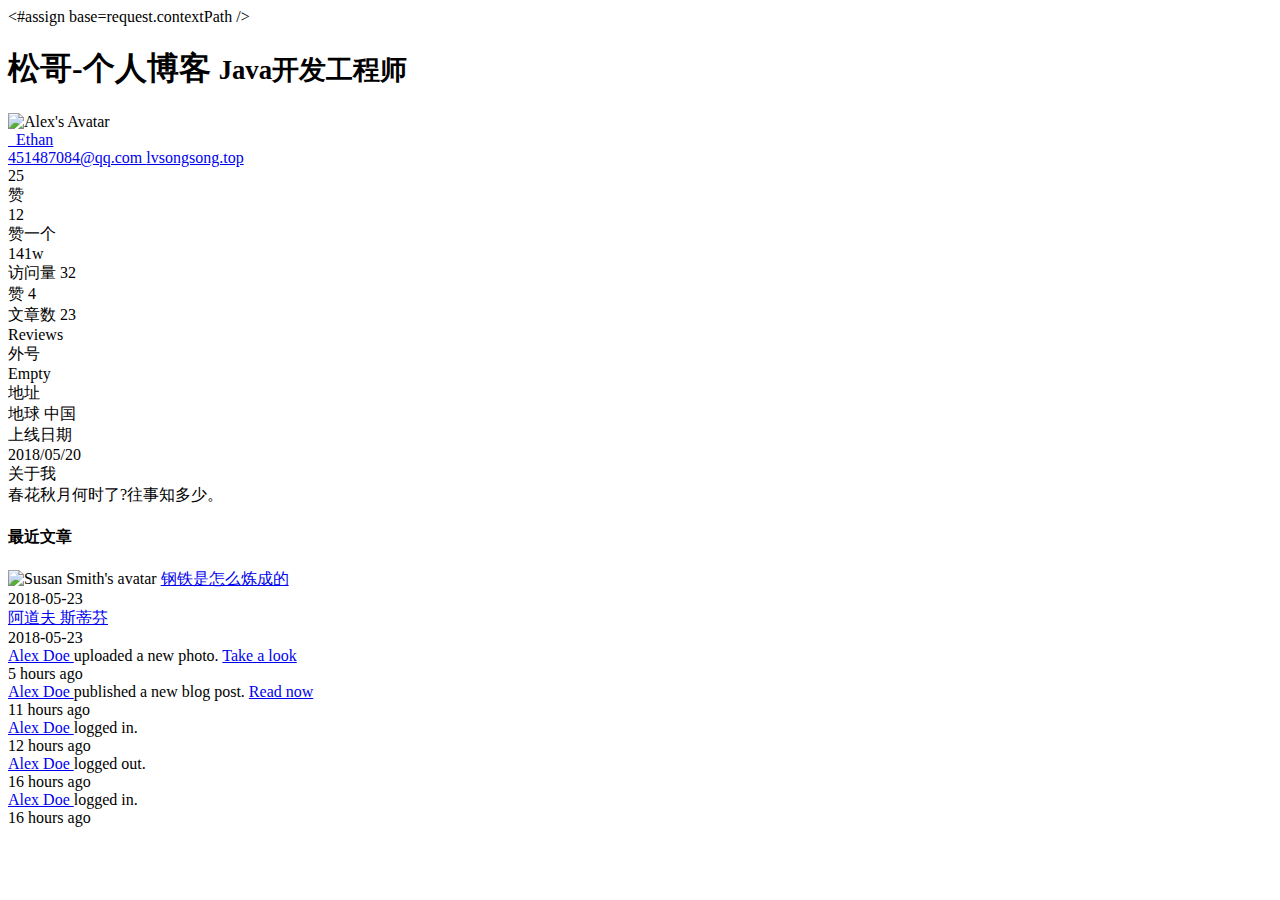
==== src/main/resources/templates/index.html @ 6890335e "文章浏览计数，时间排序" ====
<#assign base=request.contextPath />
<!DOCTYPE html>
<html lang="en">
<head>
    <title>吕松松-个人网络笔记</title>
    <meta http-equiv="X-UA-Compatible" content="IE=edge,chrome=1"/>
    <meta charset="utf-8"/>
    <meta name="baidu-site-verification" content="XcvG6CQwjO"/>
    <meta name="description" content="吕松松_lvsongsong_songsong_松哥_Java工程师_吕松松的个人博客"/>
    <meta name="viewport" content="width=device-width, initial-scale=1.0, maximum-scale=1.0"/>
</head>
<body>
<div class="main-content">
    <div class="main-content-inner">
        <div class="page-content">
            <div class="page-header">
                <h1 style="">
                    松哥-个人博客
                    <small>
                        <i class="ace-icon fa fa-angle-double-right"></i>
                        Java开发工程师
                    </small>
                </h1>
            </div>

            <div class="row">
                <div class="col-xs-12">
                    <div>
                        <div id="user-profile-1" class="user-profile row">
                            <div class="col-xs-12 col-sm-3 center">
                                <div> <span class="profile-picture">
													<img id="avatar" class="editable img-responsive" alt="Alex's Avatar"
                                                         src="${base}/assets/images/avatars/profile-pic.jpg"/>
												</span>

                                    <div class="space-4"></div>

                                    <div class="width-80 label label-info label-xlg arrowed-in arrowed-in-right">
                                        <div class="inline position-relative">
                                            <a href="#" class="user-title-label dropdown-toggle"
                                               data-toggle="dropdown">
                                                <i class="ace-icon fa fa-circle light-green"></i>
                                                &nbsp;
                                                <span class="white">Ethan</span>
                                            </a>
                                        </div>
                                    </div>
                                </div>

                                <div class="space-6"></div>

                                <div class="profile-contact-info">
                                    <div class="profile-contact-links align-left">
                                        <a href="#" class="btn btn-link">
                                            <i class="ace-icon fa fa-envelope bigger-120 pink"></i>
                                            451487084@qq.com
                                        </a>

                                        <a href="#" class="btn btn-link">
                                            <i class="ace-icon fa fa-globe bigger-125 blue"></i>
                                            lvsongsong.top
                                        </a>
                                    </div>
                                </div>
                                <div class="hr hr12 dotted"></div>
                                <div class="clearfix">
                                    <div class="grid2">
                                        <span class="bigger-175 blue">25</span>
                                        <br/>
                                        赞
                                    </div>

                                    <div class="grid2">
                                        <span class="bigger-175 blue">12</span>
                                        <br/>
                                        赞一个
                                    </div>
                                </div>

                                <div class="hr hr16 dotted"></div>
                            </div>

                            <div class="col-xs-12 col-sm-9">
                                <div class="left">
												<span class="btn btn-app btn-sm btn-light no-hover">
													<span class="line-height-1 bigger-170 blue"> 141w </span>

													<br/>
													<span class="line-height-1 smaller-90"> 访问量 </span>
												</span>

                                    <span class="btn btn-app btn-sm btn-yellow no-hover">
													<span class="line-height-1 bigger-170"> 32 </span>

													<br/>
													<span class="line-height-1 smaller-90"> 赞 </span>
												</span>

                                    <span class="btn btn-app btn-sm btn-pink no-hover">
													<span class="line-height-1 bigger-170"> 4 </span>

													<br/>
													<span class="line-height-1 smaller-90"> 文章数 </span>
												</span>

                                    <span class="btn btn-app btn-sm btn-grey no-hover">
													<span class="line-height-1 bigger-170"> 23 </span>

													<br/>
													<span class="line-height-1 smaller-90"> Reviews </span>
												</span>
                                </div>

                                <div class="space-12"></div>

                                <div class="profile-user-info profile-user-info-striped">
                                    <div class="profile-info-row">
                                        <div class="profile-info-name">外号</div>

                                        <div class="profile-info-value">
                                            <span class="editable" id="username">Empty</span>
                                        </div>
                                    </div>

                                    <div class="profile-info-row">
                                        <div class="profile-info-name"> 地址</div>

                                        <div class="profile-info-value">
                                            <i class="fa fa-map-marker light-orange bigger-110"></i>
                                            <span>地球</span>
                                            <span>中国</span>
                                        </div>
                                    </div>

                                    <div class="profile-info-row">
                                        <div class="profile-info-name"> 上线日期</div>

                                        <div class="profile-info-value">
                                            <span>2018/05/20</span>
                                        </div>
                                    </div>

                                    <div class="profile-info-row">
                                        <div class="profile-info-name">关于我</div>

                                        <div class="profile-info-value">
                                            <span>春花秋月何时了?往事知多少。</span>
                                        </div>
                                    </div>
                                </div>

                                <div class="space-20"></div>

                                <div class="widget-box transparent">
                                    <div class="widget-header widget-header-small">
                                        <h4 class="widget-title blue smaller">
                                            <i class="ace-icon fa fa-rss orange"></i>
                                            最近文章
                                        </h4>
                                    </div>

                                    <div class="widget-body">
                                        <div class="widget-main padding-8">
                                            <div id="morearticles" class="profile-feed">
                                                <div class="profile-activity clearfix">
                                                    <div>
                                                        <img class="pull-left" alt="Susan Smith's avatar"
                                                             src="${base}/assets/images/avatars/avatar1.png"/>
                                                        <a class="user" href="#">钢铁是怎么炼成的 </a>
                                                        <div class="time">
                                                            <i class="ace-icon fa fa-clock-o bigger-110"></i>
                                                            2018-05-23
                                                        </div>
                                                    </div>
                                                </div>

                                                <div class="profile-activity clearfix">
                                                    <div>
                                                        <i class="pull-left thumbicon fa fa-check btn-success no-hover"></i>
                                                        <a class="user" href="#"> 阿道夫 斯蒂芬 </a>
                                                        <div class="time">
                                                            <i class="ace-icon fa fa-clock-o bigger-110"></i>
                                                            2018-05-23
                                                        </div>
                                                    </div>
                                                </div>

                                                <div class="profile-activity clearfix">
                                                    <div>
                                                        <i class="pull-left thumbicon fa fa-picture-o btn-info no-hover"></i>
                                                        <a class="user" href="#"> Alex Doe </a>
                                                        uploaded a new photo.
                                                        <a href="#">Take a look</a>

                                                        <div class="time">
                                                            <i class="ace-icon fa fa-clock-o bigger-110"></i>
                                                            5 hours ago
                                                        </div>
                                                    </div>
                                                </div>

                                                <div class="profile-activity clearfix">
                                                    <div>
                                                        <i class="pull-left thumbicon fa fa-pencil-square-o btn-pink no-hover"></i>
                                                        <a class="user" href="#"> Alex Doe </a>
                                                        published a new blog post.
                                                        <a href="#">Read now</a>

                                                        <div class="time">
                                                            <i class="ace-icon fa fa-clock-o bigger-110"></i>
                                                            11 hours ago
                                                        </div>
                                                    </div>

                                                </div>

                                                <div class="profile-activity clearfix">
                                                    <div>
                                                        <i class="pull-left thumbicon fa fa-key btn-info no-hover"></i>
                                                        <a class="user" href="#"> Alex Doe </a>
                                                        logged in.
                                                        <div class="time">
                                                            <i class="ace-icon fa fa-clock-o bigger-110"></i>
                                                            12 hours ago
                                                        </div>
                                                    </div>

                                                </div>

                                                <div class="profile-activity clearfix">
                                                    <div>
                                                        <i class="pull-left thumbicon fa fa-power-off btn-inverse no-hover"></i>
                                                        <a class="user" href="#"> Alex Doe </a>

                                                        logged out.
                                                        <div class="time">
                                                            <i class="ace-icon fa fa-clock-o bigger-110"></i>
                                                            16 hours ago
                                                        </div>
                                                    </div>

                                                </div>

                                                <div class="profile-activity clearfix">
                                                    <div>
                                                        <i class="pull-left thumbicon fa fa-key btn-info no-hover"></i>
                                                        <a class="user" href="#"> Alex Doe </a>
                                                        logged in.
                                                        <div class="time">
                                                            <i class="ace-icon fa fa-clock-o bigger-110"></i>
                                                            16 hours ago
                                                        </div>
                                                    </div>
                                                </div>
                                            </div>
                                        </div>
                                    </div>
                                </div>
                            </div>
                        </div>
                    </div>
                </div>
            </div>
        </div>
    </div>
</div>
<script classification="text/javascript">
    $(function ($) {
        $('#morearticles').ace_scroll({
            height: '250px',
            mouseWheelLock: true,
            alwaysVisible: true
        });
        $.get("${base}/article/recent/3", function (result) {
            console.log(result);
        });
    });
</script>
</body>
</html>
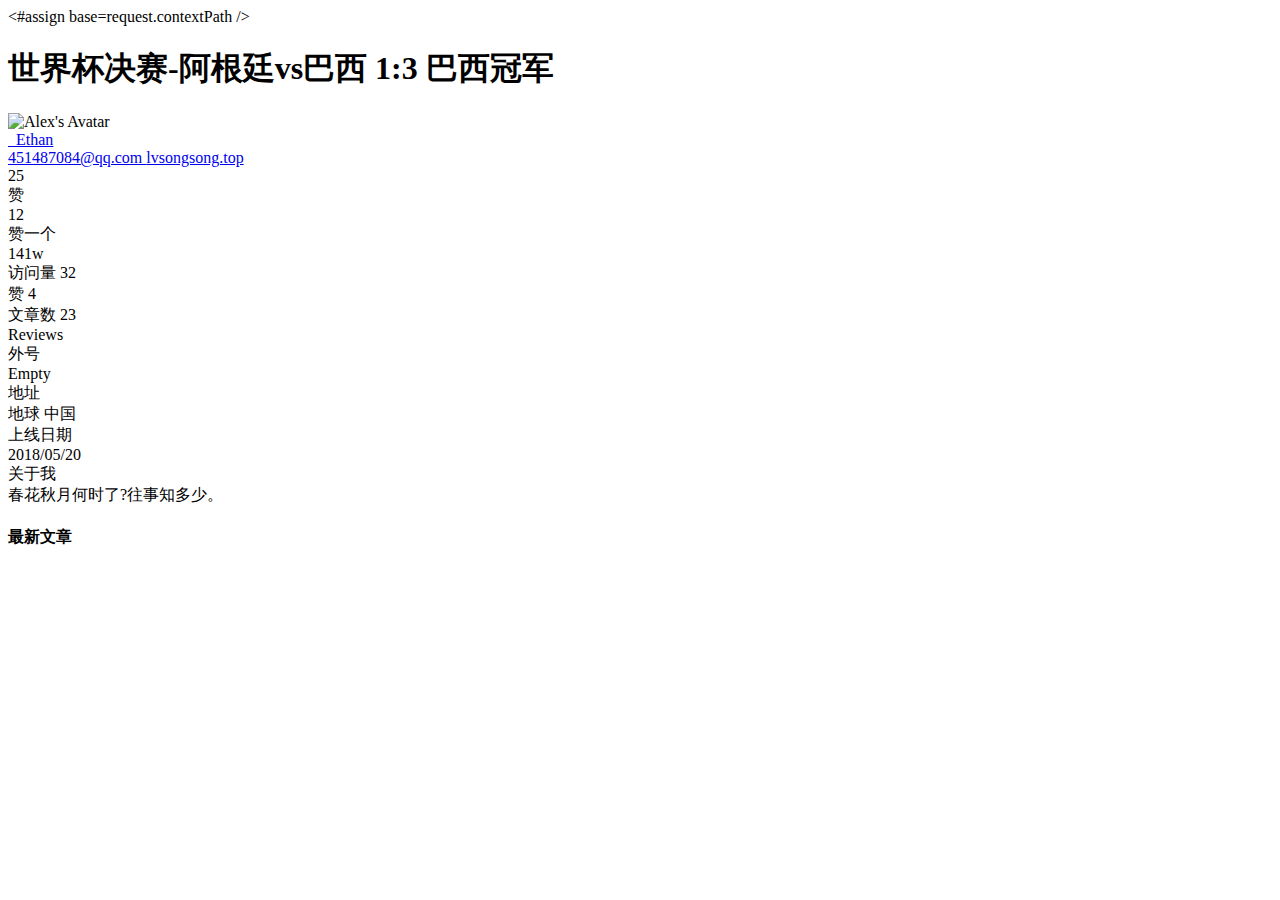
==== commit c10be2b0: "主页页面调整,添加最近文章" ====
--- a/src/main/resources/templates/index.html
+++ b/src/main/resources/templates/index.html
@@ -2,11 +2,11 @@
 <!DOCTYPE html>
 <html lang="en">
 <head>
-    <title>吕松松-个人网络笔记</title>
+    <title>主页-吕松松-个人网络笔记</title>
     <meta http-equiv="X-UA-Compatible" content="IE=edge,chrome=1"/>
     <meta charset="utf-8"/>
     <meta name="baidu-site-verification" content="XcvG6CQwjO"/>
-    <meta name="description" content="吕松松_lvsongsong_songsong_松哥_Java工程师_吕松松的个人博客"/>
+    <meta name="description" content="首页,吕松松,lvsongsong,songsong,松哥,Java工程师,吕松松的个人博客"/>
     <meta name="viewport" content="width=device-width, initial-scale=1.0, maximum-scale=1.0"/>
 </head>
 <body>
@@ -15,11 +15,7 @@
         <div class="page-content">
             <div class="page-header">
                 <h1 style="">
-                    松哥-个人博客
-                    <small>
-                        <i class="ace-icon fa fa-angle-double-right"></i>
-                        Java开发工程师
-                    </small>
+                    世界杯决赛-阿根廷vs巴西 1:3 巴西冠军
                 </h1>
             </div>
 
@@ -155,14 +151,14 @@
                                     <div class="widget-header widget-header-small">
                                         <h4 class="widget-title blue smaller">
                                             <i class="ace-icon fa fa-rss orange"></i>
-                                            最近文章
+                                            最新文章
                                         </h4>
                                     </div>
 
                                     <div class="widget-body">
                                         <div class="widget-main padding-8">
                                             <div id="morearticles" class="profile-feed">
-                                                <div class="profile-activity clearfix">
+                                                <!--<div class="profile-activity clearfix">
                                                     <div>
                                                         <img class="pull-left" alt="Susan Smith's avatar"
                                                              src="${base}/assets/images/avatars/avatar1.png"/>
@@ -172,86 +168,7 @@
                                                             2018-05-23
                                                         </div>
                                                     </div>
-                                                </div>
-
-                                                <div class="profile-activity clearfix">
-                                                    <div>
-                                                        <i class="pull-left thumbicon fa fa-check btn-success no-hover"></i>
-                                                        <a class="user" href="#"> 阿道夫 斯蒂芬 </a>
-                                                        <div class="time">
-                                                            <i class="ace-icon fa fa-clock-o bigger-110"></i>
-                                                            2018-05-23
-                                                        </div>
-                                                    </div>
-                                                </div>
-
-                                                <div class="profile-activity clearfix">
-                                                    <div>
-                                                        <i class="pull-left thumbicon fa fa-picture-o btn-info no-hover"></i>
-                                                        <a class="user" href="#"> Alex Doe </a>
-                                                        uploaded a new photo.
-                                                        <a href="#">Take a look</a>
-
-                                                        <div class="time">
-                                                            <i class="ace-icon fa fa-clock-o bigger-110"></i>
-                                                            5 hours ago
-                                                        </div>
-                                                    </div>
-                                                </div>
-
-                                                <div class="profile-activity clearfix">
-                                                    <div>
-                                                        <i class="pull-left thumbicon fa fa-pencil-square-o btn-pink no-hover"></i>
-                                                        <a class="user" href="#"> Alex Doe </a>
-                                                        published a new blog post.
-                                                        <a href="#">Read now</a>
-
-                                                        <div class="time">
-                                                            <i class="ace-icon fa fa-clock-o bigger-110"></i>
-                                                            11 hours ago
-                                                        </div>
-                                                    </div>
-
-                                                </div>
-
-                                                <div class="profile-activity clearfix">
-                                                    <div>
-                                                        <i class="pull-left thumbicon fa fa-key btn-info no-hover"></i>
-                                                        <a class="user" href="#"> Alex Doe </a>
-                                                        logged in.
-                                                        <div class="time">
-                                                            <i class="ace-icon fa fa-clock-o bigger-110"></i>
-                                                            12 hours ago
-                                                        </div>
-                                                    </div>
-
-                                                </div>
-
-                                                <div class="profile-activity clearfix">
-                                                    <div>
-                                                        <i class="pull-left thumbicon fa fa-power-off btn-inverse no-hover"></i>
-                                                        <a class="user" href="#"> Alex Doe </a>
-
-                                                        logged out.
-                                                        <div class="time">
-                                                            <i class="ace-icon fa fa-clock-o bigger-110"></i>
-                                                            16 hours ago
-                                                        </div>
-                                                    </div>
-
-                                                </div>
-
-                                                <div class="profile-activity clearfix">
-                                                    <div>
-                                                        <i class="pull-left thumbicon fa fa-key btn-info no-hover"></i>
-                                                        <a class="user" href="#"> Alex Doe </a>
-                                                        logged in.
-                                                        <div class="time">
-                                                            <i class="ace-icon fa fa-clock-o bigger-110"></i>
-                                                            16 hours ago
-                                                        </div>
-                                                    </div>
-                                                </div>
+                                                </div>-->
                                             </div>
                                         </div>
                                     </div>
@@ -266,13 +183,27 @@
 </div>
 <script classification="text/javascript">
     $(function ($) {
-        $('#morearticles').ace_scroll({
-            height: '250px',
-            mouseWheelLock: true,
-            alwaysVisible: true
-        });
         $.get("${base}/article/recent/3", function (result) {
-            console.log(result);
+            if (result.length > 0) {
+                var articles = "";
+                result.forEach(function (item) {
+                    var date = new Date(item.createTime);//时间戳为10位需*1000，时间戳为13位的话不需乘1000
+                    Y = date.getFullYear() + '-';
+                    M = (date.getMonth() + 1 < 10 ? '0' + (date.getMonth() + 1) : date.getMonth() + 1) + '-';
+                    D = date.getDate() + ' ';
+                    h = date.getHours() < 10 ? ('0' + date.getHours() + ':') : (date.getHours() + ':');
+                    m = date.getMinutes() < 10 ? ('0' + date.getMinutes() + ':') : (date.getMinutes() + ':');
+                    s = date.getSeconds() < 10 ? ('0' + date.getSeconds()) : date.getSeconds();
+                    articles += '<div class="profile-activity clearfix"> <div><i class="pull-left thumbicon fa fa-eye btn-success no-hover"></i><a class="user" href="${base}/article/html/' + item.id + '">' + item.title + ' </a> <div class="time"><i class="ace-icon fa fa-clock-o bigger-110"></i>' + Y + M + D + h + m + s + '</div></div></div>';
+                });
+                $("#morearticles").append(articles);
+
+                $('#morearticles').ace_scroll({
+                    height: '250px',
+                    mouseWheelLock: true,
+                    alwaysVisible: true
+                });
+            }
         });
     });
 </script>
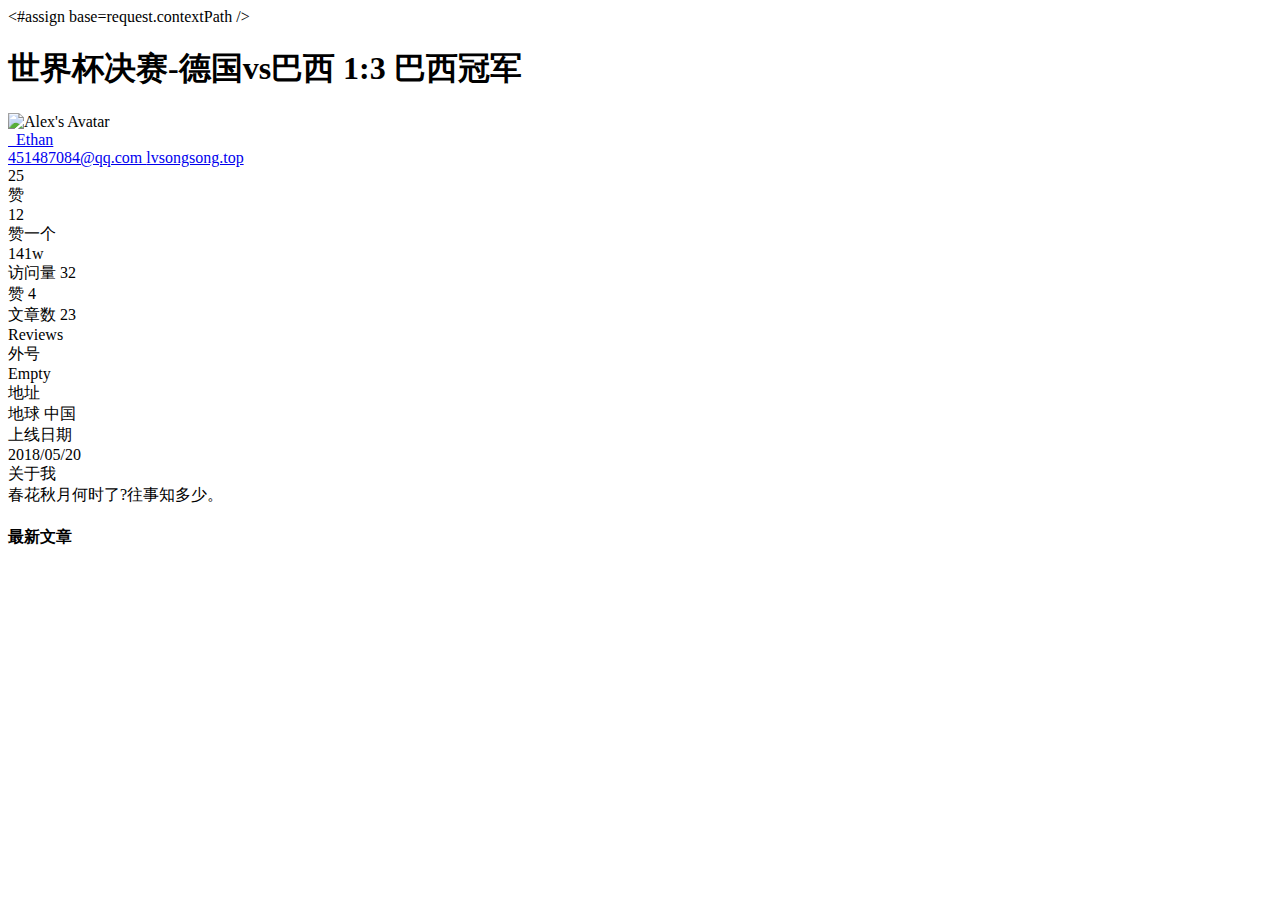
==== commit f4d336eb: "调整文章分类" ====
--- a/src/main/resources/templates/index.html
+++ b/src/main/resources/templates/index.html
@@ -5,7 +5,6 @@
     <title>主页-吕松松-个人网络笔记</title>
     <meta http-equiv="X-UA-Compatible" content="IE=edge,chrome=1"/>
     <meta charset="utf-8"/>
-    <meta name="baidu-site-verification" content="XcvG6CQwjO"/>
     <meta name="description" content="首页,吕松松,lvsongsong,songsong,松哥,Java工程师,吕松松的个人博客"/>
     <meta name="viewport" content="width=device-width, initial-scale=1.0, maximum-scale=1.0"/>
 </head>
@@ -15,7 +14,7 @@
         <div class="page-content">
             <div class="page-header">
                 <h1 style="">
-                    世界杯决赛-阿根廷vs巴西 1:3 巴西冠军
+                    世界杯决赛-德国vs巴西 1:3 巴西冠军
                 </h1>
             </div>
 
@@ -158,17 +157,6 @@
                                     <div class="widget-body">
                                         <div class="widget-main padding-8">
                                             <div id="morearticles" class="profile-feed">
-                                                <!--<div class="profile-activity clearfix">
-                                                    <div>
-                                                        <img class="pull-left" alt="Susan Smith's avatar"
-                                                             src="${base}/assets/images/avatars/avatar1.png"/>
-                                                        <a class="user" href="#">钢铁是怎么炼成的 </a>
-                                                        <div class="time">
-                                                            <i class="ace-icon fa fa-clock-o bigger-110"></i>
-                                                            2018-05-23
-                                                        </div>
-                                                    </div>
-                                                </div>-->
                                             </div>
                                         </div>
                                     </div>
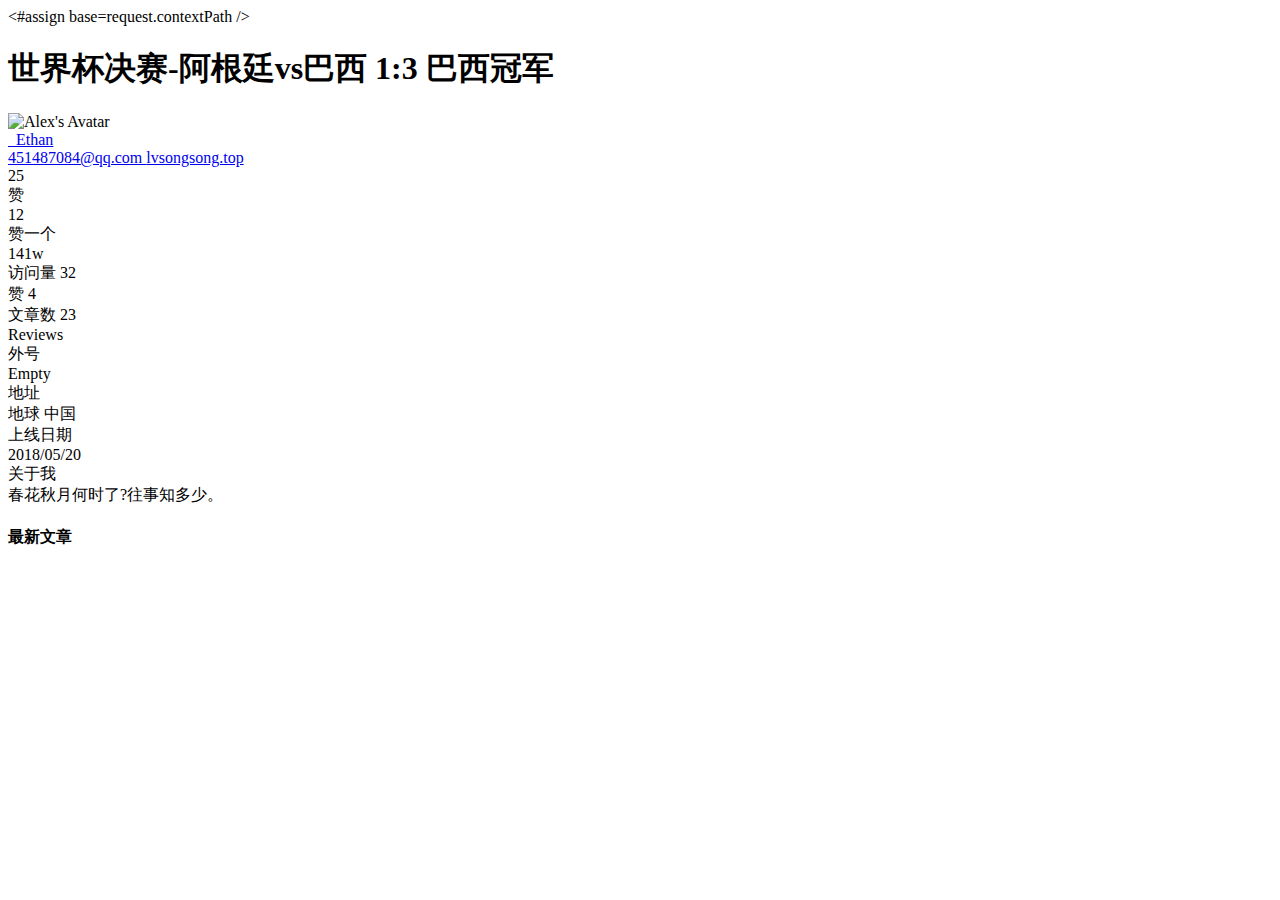
==== commit fcba79a1: "添加修改文章功能,规范化RESTful API" ====
--- a/src/main/resources/templates/index.html
+++ b/src/main/resources/templates/index.html
@@ -14,7 +14,7 @@
         <div class="page-content">
             <div class="page-header">
                 <h1 style="">
-                    世界杯决赛-德国vs巴西 1:3 巴西冠军
+                    世界杯决赛-阿根廷vs巴西 1:3 巴西冠军
                 </h1>
             </div>
 
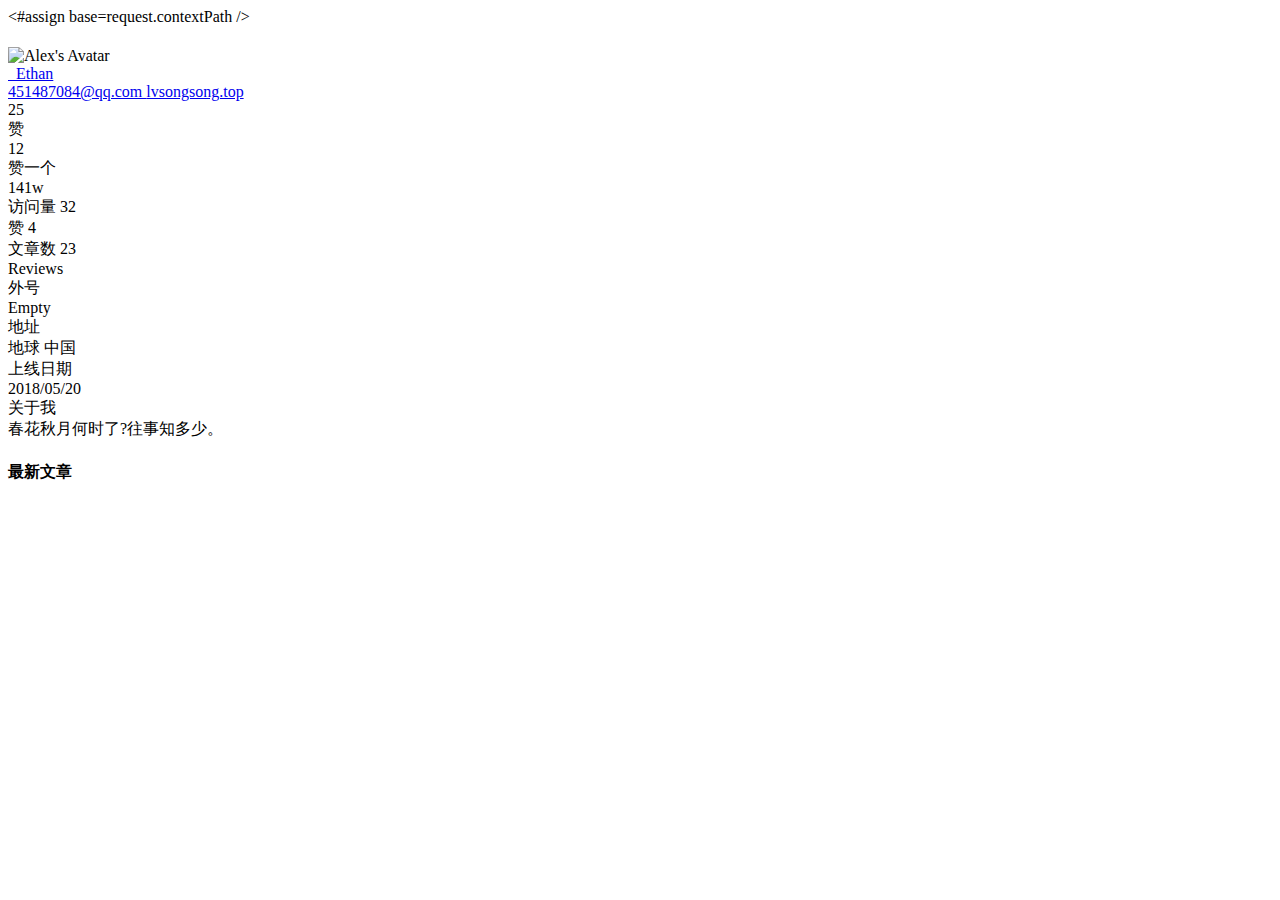
==== commit 318ae61d: "细节" ====
--- a/src/main/resources/templates/index.html
+++ b/src/main/resources/templates/index.html
@@ -14,7 +14,7 @@
         <div class="page-content">
             <div class="page-header">
                 <h1 style="">
-                    世界杯决赛-阿根廷vs巴西 1:3 巴西冠军
+
                 </h1>
             </div>
 
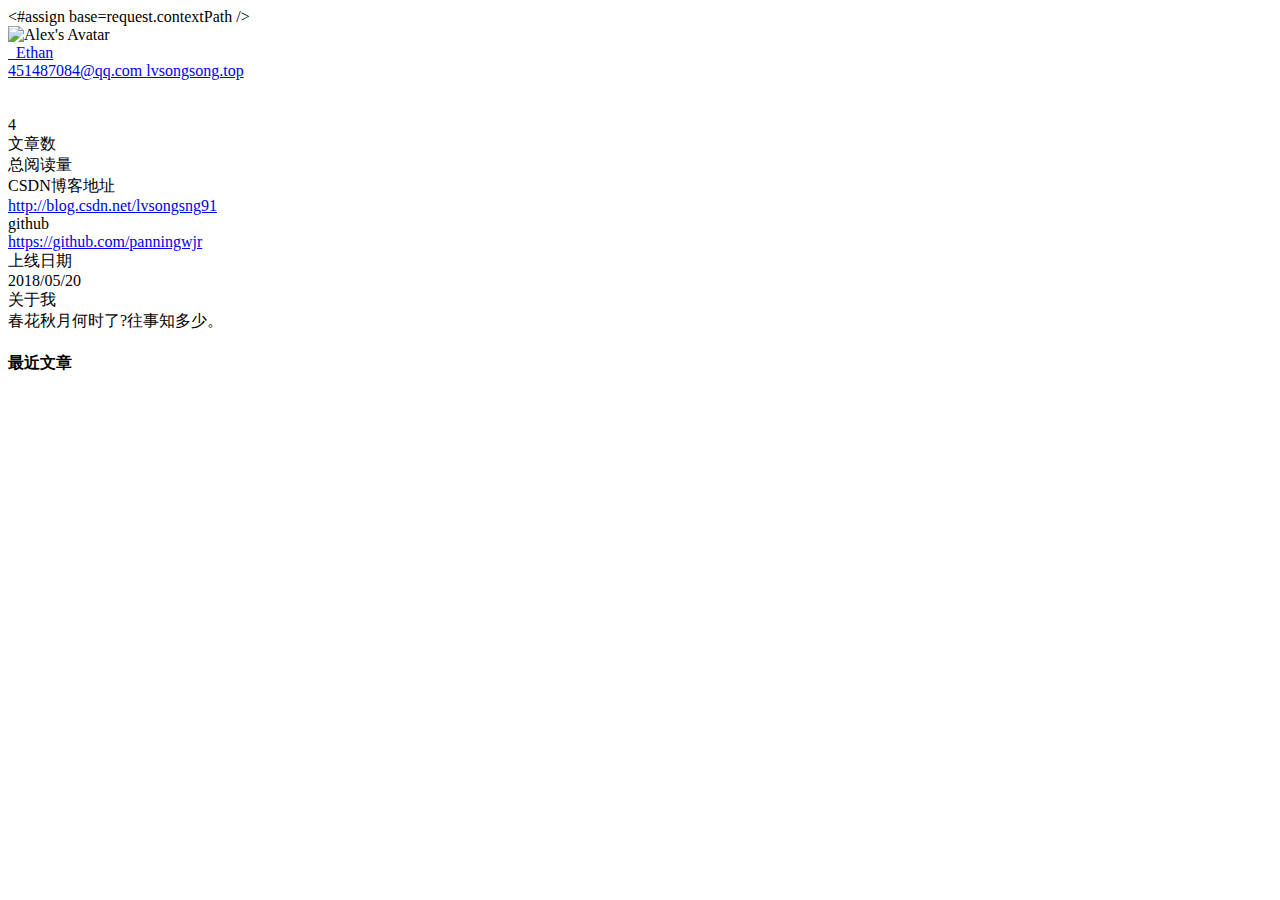
==== commit 1bbcf3cd: "样式调整" ====
--- a/src/main/resources/templates/index.html
+++ b/src/main/resources/templates/index.html
@@ -3,161 +3,137 @@
 <html lang="en">
 <head>
     <title>主页-吕松松-个人网络笔记</title>
+    <link rel="canonical" href="http://lvsongsong.top"/>
     <meta http-equiv="X-UA-Compatible" content="IE=edge,chrome=1"/>
     <meta charset="utf-8"/>
-    <meta name="description" content="首页,吕松松,lvsongsong,songsong,松哥,Java工程师,吕松松的个人博客"/>
-    <meta name="viewport" content="width=device-width, initial-scale=1.0, maximum-scale=1.0"/>
+    <meta name="description" content="吕松松个人博客_最近发布的文章_吕松松,lvsongsong,songsong,松哥,Java工程师"/>
+    <meta name="keywords" content="吕松松,lvsongsong,松松,松松个人博客,松松网络日志,松哥,Java工程师">
 </head>
 <body>
-<div class="main-content">
-    <div class="main-content-inner">
-        <div class="page-content">
-            <div class="page-header">
-                <h1 style="">
 
-                </h1>
-            </div>
+<div class="main-content-inner">
+    <div class="page-content">
+        <div class="page-header">
+            <h1 style="display: none;">
+                吕松松,lvsongsong,松松,松松个人博客,松松网络日志,松哥,Java工程师
+            </h1>
+        </div>
+        <div class="row">
+            <div class="col-xs-12">
+                <div>
+                    <div id="user-profile-1" class="user-profile row">
+                        <div class="col-xs-12 col-sm-3 center">
+                            <div><span class="profile-picture">
+                                    <img id="avatar" class="editable img-responsive" alt="Alex's Avatar"
+                                         src="${base}/assets/images/avatars/profile-pic.jpg"/>
+                                </span>
+                                <div class="space-4"></div>
+                                <div class="width-80 label label-info label-xlg arrowed-in arrowed-in-right">
+                                    <div class="inline position-relative">
+                                        <a href="#" class="user-title-label dropdown-toggle"
+                                           data-toggle="dropdown">
+                                            <i class="ace-icon fa fa-circle light-green"></i>
+                                            &nbsp;
+                                            <span class="white">Ethan</span>
+                                        </a>
+                                    </div>
+                                </div>
+                            </div>
 
-            <div class="row">
-                <div class="col-xs-12">
-                    <div>
-                        <div id="user-profile-1" class="user-profile row">
-                            <div class="col-xs-12 col-sm-3 center">
-                                <div> <span class="profile-picture">
-													<img id="avatar" class="editable img-responsive" alt="Alex's Avatar"
-                                                         src="${base}/assets/images/avatars/profile-pic.jpg"/>
-												</span>
+                            <div class="space-6"></div>
 
-                                    <div class="space-4"></div>
+                            <div class="profile-contact-info">
+                                <div class="profile-contact-links align-left">
+                                    <a href="#" class="btn btn-link">
+                                        <i class="ace-icon fa fa-envelope bigger-120 pink"></i>
+                                        451487084@qq.com
+                                    </a>
+                                    <a href="#" class="btn btn-link">
+                                        <i class="ace-icon fa fa-globe bigger-125 blue"></i>
+                                        lvsongsong.top
+                                    </a>
+                                </div>
+                            </div>
+                            <div class="hr hr12 dotted"></div>
+                            <div class="clearfix">
+                                <div class="grid2">
+                                    <span class="bigger-175 blue"></span>
+                                    <br/>
 
-                                    <div class="width-80 label label-info label-xlg arrowed-in arrowed-in-right">
-                                        <div class="inline position-relative">
-                                            <a href="#" class="user-title-label dropdown-toggle"
-                                               data-toggle="dropdown">
-                                                <i class="ace-icon fa fa-circle light-green"></i>
-                                                &nbsp;
-                                                <span class="white">Ethan</span>
-                                            </a>
-                                        </div>
+                                </div>
+
+                                <div class="grid2">
+                                    <span class="bigger-175 blue"></span>
+                                    <br/>
+
+                                </div>
+                            </div>
+
+                            <div class="hr hr16 dotted"></div>
+                        </div>
+
+                        <div class="col-xs-12 col-sm-9">
+                            <div class="left">
+                                <span class="btn btn-app btn-sm btn-pink no-hover">
+                                    <span class="line-height-1 bigger-170" id="articlecounts"> 4 </span>
+
+                                    <br>
+                                    <span class="line-height-1 smaller-90"> 文章数 </span>
+                                </span>
+                                <span class="btn btn-app btn-sm btn-yellow no-hover">
+                                    <span class="line-height-1 bigger-170" id="accesscounts">  </span>
+                                    <br/>
+                                    <span class="line-height-1 smaller-90"> 总阅读量 </span>
+								 </span>
+                            </div>
+
+                            <div class="space-12"></div>
+
+                            <div class="profile-user-info profile-user-info-striped">
+                                <div class="profile-info-row">
+                                    <div class="profile-info-name">CSDN博客地址</div>
+
+                                    <div class="profile-info-value">
+                                        <span id="username"><a href="http://blog.csdn.net/lvsongsng91"
+                                                               target="view_window">http://blog.csdn.net/lvsongsng91</a></span>
                                     </div>
                                 </div>
 
-                                <div class="space-6"></div>
-
-                                <div class="profile-contact-info">
-                                    <div class="profile-contact-links align-left">
-                                        <a href="#" class="btn btn-link">
-                                            <i class="ace-icon fa fa-envelope bigger-120 pink"></i>
-                                            451487084@qq.com
-                                        </a>
-
-                                        <a href="#" class="btn btn-link">
-                                            <i class="ace-icon fa fa-globe bigger-125 blue"></i>
-                                            lvsongsong.top
-                                        </a>
-                                    </div>
-                                </div>
-                                <div class="hr hr12 dotted"></div>
-                                <div class="clearfix">
-                                    <div class="grid2">
-                                        <span class="bigger-175 blue">25</span>
-                                        <br/>
-                                        赞
-                                    </div>
-
-                                    <div class="grid2">
-                                        <span class="bigger-175 blue">12</span>
-                                        <br/>
-                                        赞一个
+                                <div class="profile-info-row">
+                                    <div class="profile-info-name"> github</div>
+                                    <div class="profile-info-value">
+                                        <span><a href="https://github.com/panningwjr" target="view_window">https://github.com/panningwjr</a></span>
                                     </div>
                                 </div>
 
-                                <div class="hr hr16 dotted"></div>
-                            </div>
+                                <div class="profile-info-row">
+                                    <div class="profile-info-name"> 上线日期</div>
 
-                            <div class="col-xs-12 col-sm-9">
-                                <div class="left">
-												<span class="btn btn-app btn-sm btn-light no-hover">
-													<span class="line-height-1 bigger-170 blue"> 141w </span>
-
-													<br/>
-													<span class="line-height-1 smaller-90"> 访问量 </span>
-												</span>
-
-                                    <span class="btn btn-app btn-sm btn-yellow no-hover">
-													<span class="line-height-1 bigger-170"> 32 </span>
-
-													<br/>
-													<span class="line-height-1 smaller-90"> 赞 </span>
-												</span>
-
-                                    <span class="btn btn-app btn-sm btn-pink no-hover">
-													<span class="line-height-1 bigger-170"> 4 </span>
-
-													<br/>
-													<span class="line-height-1 smaller-90"> 文章数 </span>
-												</span>
-
-                                    <span class="btn btn-app btn-sm btn-grey no-hover">
-													<span class="line-height-1 bigger-170"> 23 </span>
-
-													<br/>
-													<span class="line-height-1 smaller-90"> Reviews </span>
-												</span>
-                                </div>
-
-                                <div class="space-12"></div>
-
-                                <div class="profile-user-info profile-user-info-striped">
-                                    <div class="profile-info-row">
-                                        <div class="profile-info-name">外号</div>
-
-                                        <div class="profile-info-value">
-                                            <span class="editable" id="username">Empty</span>
-                                        </div>
-                                    </div>
-
-                                    <div class="profile-info-row">
-                                        <div class="profile-info-name"> 地址</div>
-
-                                        <div class="profile-info-value">
-                                            <i class="fa fa-map-marker light-orange bigger-110"></i>
-                                            <span>地球</span>
-                                            <span>中国</span>
-                                        </div>
-                                    </div>
-
-                                    <div class="profile-info-row">
-                                        <div class="profile-info-name"> 上线日期</div>
-
-                                        <div class="profile-info-value">
-                                            <span>2018/05/20</span>
-                                        </div>
-                                    </div>
-
-                                    <div class="profile-info-row">
-                                        <div class="profile-info-name">关于我</div>
-
-                                        <div class="profile-info-value">
-                                            <span>春花秋月何时了?往事知多少。</span>
-                                        </div>
+                                    <div class="profile-info-value">
+                                        <span>2018/05/20</span>
                                     </div>
                                 </div>
 
-                                <div class="space-20"></div>
+                                <div class="profile-info-row">
+                                    <div class="profile-info-name">关于我</div>
+                                    <div class="profile-info-value">
+                                        <span>春花秋月何时了?往事知多少。</span>
+                                    </div>
+                                </div>
+                            </div>
 
-                                <div class="widget-box transparent">
-                                    <div class="widget-header widget-header-small">
-                                        <h4 class="widget-title blue smaller">
-                                            <i class="ace-icon fa fa-rss orange"></i>
-                                            最新文章
-                                        </h4>
-                                    </div>
+                            <div class="space-20"></div>
 
-                                    <div class="widget-body">
-                                        <div class="widget-main padding-8">
-                                            <div id="morearticles" class="profile-feed">
-                                            </div>
+                            <div class="widget-box transparent">
+                                <div class="widget-header widget-header-small">
+                                    <h4 class="widget-title blue smaller">
+                                        <i class="ace-icon fa fa-rss orange"></i>
+                                        最近文章
+                                    </h4>
+                                </div>
+                                <div class="widget-body">
+                                    <div class="widget-main padding-8">
+                                        <div id="morearticles" class="profile-feed">
                                         </div>
                                     </div>
                                 </div>
@@ -169,9 +145,14 @@
         </div>
     </div>
 </div>
+
 <script classification="text/javascript">
     $(function ($) {
-        $.get("${base}/article/recent/3", function (result) {
+        $.get("${base}/article/statistics", function (result) {
+            $("#articlecounts").html(result.articles);
+            $("#accesscounts").html(result.accesscounts);
+        });
+        $.get("${base}/article/recent/5", function (result) {
             if (result.length > 0) {
                 var articles = "";
                 result.forEach(function (item) {
@@ -182,7 +163,7 @@
                     h = date.getHours() < 10 ? ('0' + date.getHours() + ':') : (date.getHours() + ':');
                     m = date.getMinutes() < 10 ? ('0' + date.getMinutes() + ':') : (date.getMinutes() + ':');
                     s = date.getSeconds() < 10 ? ('0' + date.getSeconds()) : date.getSeconds();
-                    articles += '<div class="profile-activity clearfix"> <div><i class="pull-left thumbicon fa fa-eye btn-success no-hover"></i><a class="user" href="${base}/article/html/' + item.id + '">' + item.title + ' </a> <div class="time"><i class="ace-icon fa fa-clock-o bigger-110"></i>' + Y + M + D + h + m + s + '</div></div></div>';
+                    articles += '<div class="profile-activity clearfix"> <div><i class="pull-left thumbicon fa ' + item.icon + ' btn-success no-hover"></i><a class="user" href="${base}/article/html/' + item.id + '">' + item.title + ' </a> <div class="time"><i class="ace-icon fa fa-clock-o bigger-110"></i>' + Y + M + D + h + m + s + '</div></div></div>';
                 });
                 $("#morearticles").append(articles);
 
